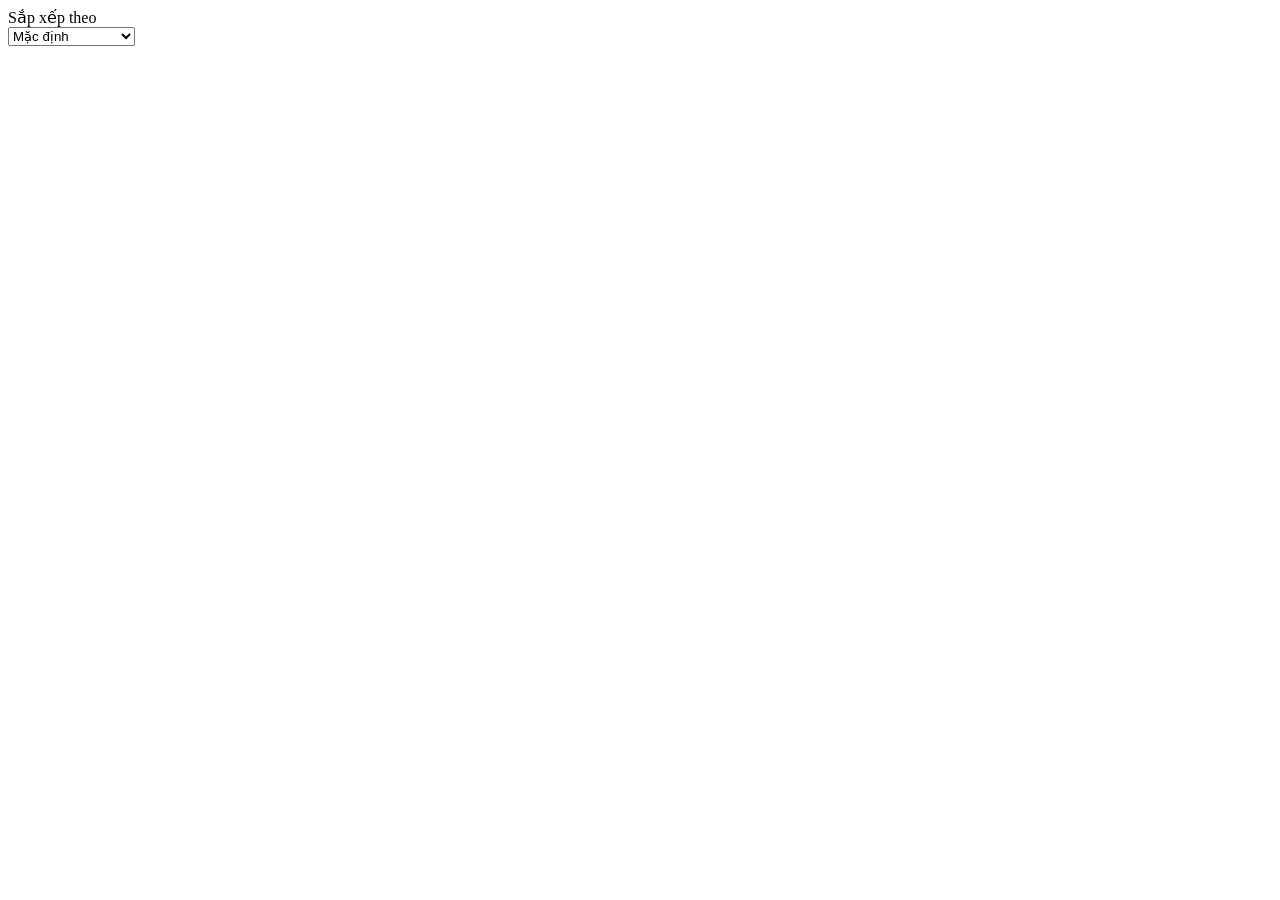
==== components/content.html @ 8de72326 "Add files via upload" ====
<!DOCTYPE html>
<html lang="en">
<head>
    <meta charset="UTF-8">
    <meta name="viewport" content="width=device-width, initial-scale=1.0">
    <link href="css/content.css" rel="stylesheet">


    <title></title>
</head>
<body>
    
    <div class="container" style="max-width:1200px">
        <div class="sort-bar mb-4">

            <div class="sort-title">
                <i class="fas fa-sort"></i>
                Sắp xếp theo
            </div>

            <select id="sort-select" class="form-select">

                <option value="">Mặc định</option>
                <option value="price-asc">Giá: Thấp → Cao</option>
                <option value="price-desc">Giá: Cao → Thấp</option>
                <option value="name-asc">Tên A → Z</option>
                <option value="name-desc">Tên Z → A</option>
                <option value="sold-desc">Bán chạy nhất</option>
                <option value="newest">Mới nhất</option>

            </select>

        </div>
        <div class="row">
            <div id="product-list" class="row row-cols-5 g-1">

            </div>
        </div>
    </div>
    <div class="row my-5">
        <div class="col-12">
            <nav>
                <ul id="pagination" class="pagination justify-content-center">
                    
                </ul>
            </nav>
        </div>
    </div>
</body>
</html>
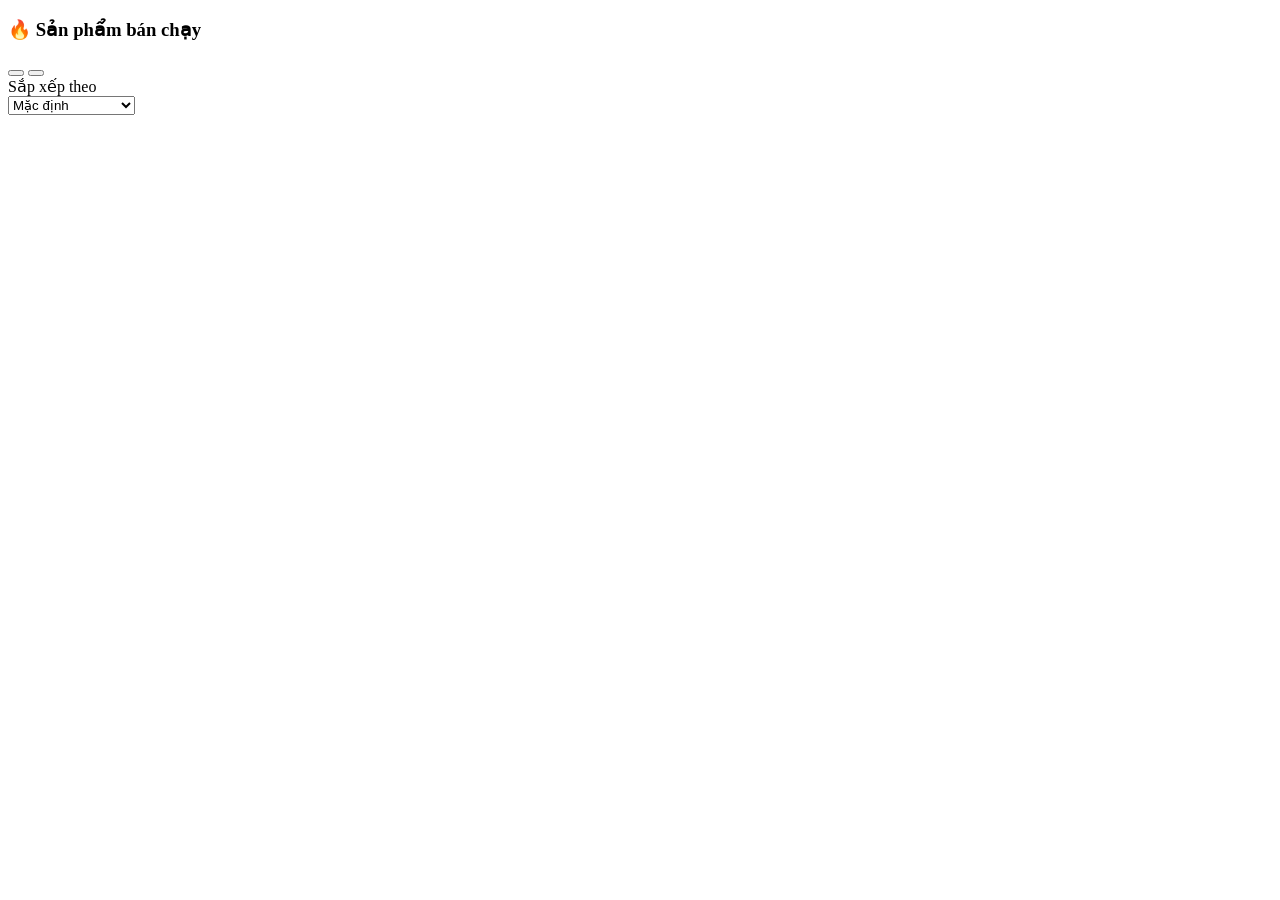
==== commit 13897d50: "Add files via upload" ====
--- a/components/content.html
+++ b/components/content.html
@@ -10,8 +10,48 @@
 </head>
 <body>
     
-    <div class="container" style="max-width:1200px">
-        <div class="sort-bar mb-4">
+    <div class="container">
+        <div class="container py-4" style="max-width:1200px">
+
+            <div class="d-flex justify-content-between align-items-center mb-3">
+
+                <h3 class="fw-bold text-danger mb-0">
+                    🔥 Sản phẩm bán chạy
+                </h3>
+
+            </div>
+
+            <div id="bestSaleCarousel"
+                class="carousel slide"
+                data-bs-ride="carousel">
+
+                <div class="carousel-inner" id="best-sale-carousel">
+
+                </div>
+
+                <button class="carousel-control-prev"
+                        type="button"
+                        data-bs-target="#bestSaleCarousel"
+                        data-bs-slide="prev">
+
+                    <span class="carousel-control-prev-icon bg-dark rounded-circle"></span>
+
+                </button>
+
+                <button class="carousel-control-next"
+                        type="button"
+                        data-bs-target="#bestSaleCarousel"
+                        data-bs-slide="next">
+
+                    <span class="carousel-control-next-icon bg-dark rounded-circle"></span>
+
+                </button>
+
+            </div>
+
+        </div>
+
+        <div class="sort-bar d-flex flex-column flex-md-row justify-content-between align-items-md-center gap-2">
 
             <div class="sort-title">
                 <i class="fas fa-sort"></i>
@@ -32,19 +72,19 @@
 
         </div>
         <div class="row">
-            <div id="product-list" class="row row-cols-5 g-1">
+            <div id="product-list" class="row row-cols-2 row-cols-md-3 row-cols-lg-5 g-3">
 
             </div>
         </div>
     </div>
     <div class="row my-5">
-        <div class="col-12">
-            <nav>
-                <ul id="pagination" class="pagination justify-content-center">
-                    
-                </ul>
-            </nav>
-        </div>
+        <div class="table-responsive">
+    <nav>
+        <ul id="pagination"
+            class="pagination justify-content-center">
+        </ul>
+    </nav>
+</div>
     </div>
 </body>
 </html>
